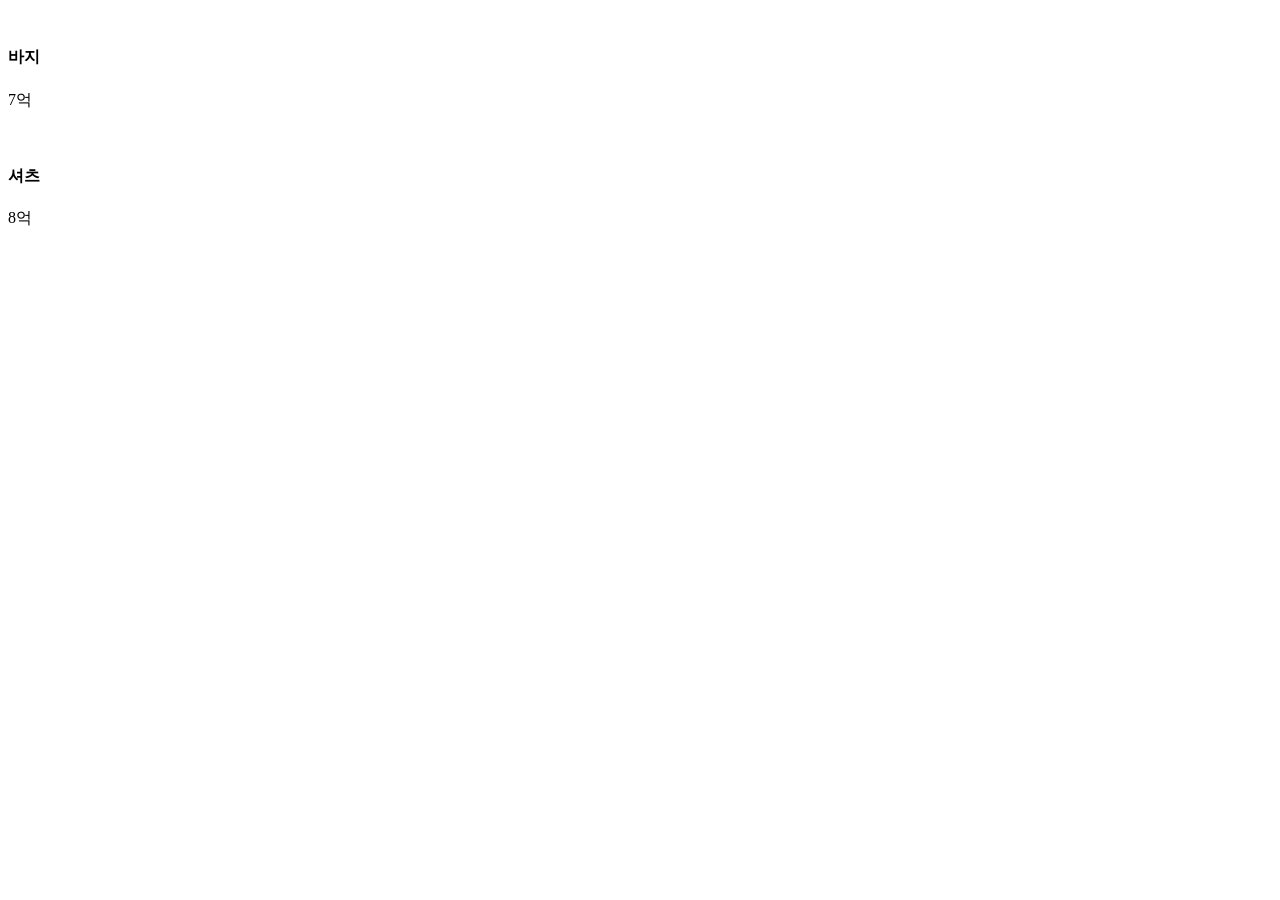
==== src/main/resources/templates/list.html @ d0dd8eb7 "Thymeleaf로 서버데이터 html에 전송✨ HTML에 서버데이터 넣으려면 -> 파라미터에 Model model -> model.addAttribute(작명,데이터) -> HT" ====
<!doctype html>
<html lang="en">
<head>
    <meta charset="UTF-8">
    <meta name="viewport"
          content="width=device-width, user-scalable=no, initial-scale=1.0, maximum-scale=1.0, minimum-scale=1.0">
    <meta http-equiv="X-UA-Compatible" content="ie=edge">
    <title>Document</title>
</head>
<body>
<div>
    <img>
    <h4 th:text="${name}">바지</h4>
    <p>7억</p>
</div>
<div>
    <img>
    <h4>셔츠</h4>
    <p>8억</p>
</div>
</body>
</html>
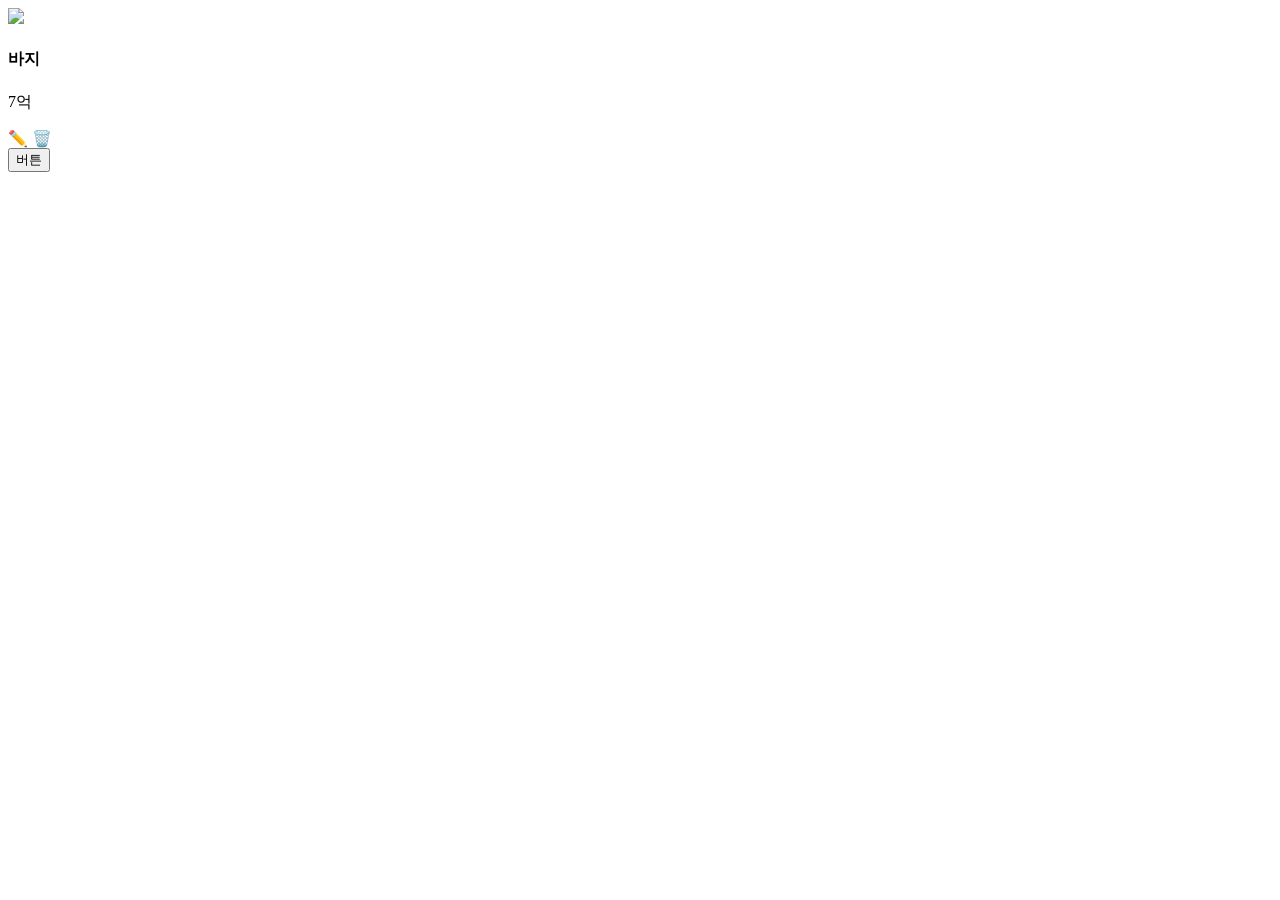
==== commit 8f4171ea: "삭제 기능 구현✨" ====
--- a/src/main/resources/templates/list.html
+++ b/src/main/resources/templates/list.html
@@ -1,3 +1,5 @@
+<!--리스트 페이지-->
+
 <!doctype html>
 <html lang="en">
 <head>
@@ -6,17 +8,48 @@
           content="width=device-width, user-scalable=no, initial-scale=1.0, maximum-scale=1.0, minimum-scale=1.0">
     <meta http-equiv="X-UA-Compatible" content="ie=edge">
     <title>Document</title>
+    <link href="/main.css"rel="stylesheet">
 </head>
 <body>
-<div>
-    <img>
-    <h4 th:text="${name}">바지</h4>
-    <p>7억</p>
+
+<div th:replace="~{ nav.html::navbar }"></div>
+
+<div class="card" th:each="i : ${items}"> <!--데이터들을 하나하나 꺼내줌 i 에다가 -->
+    <img src="https://placehold.co/300">
+    <div>
+<!--1. 수정버튼 누르면 글수정페이지로 -->
+        <a th:href="@{ '/detail/' + ${i.id} }"><!--상세페이지 이동하는 링크 만들기-->
+            <h4 th:text="${i.title}">바지</h4>
+        </a>
+        <p th:text="${i.price + '원'}">7억</p>
+        <a th:href="@{/edit/{id}(id=${i.id})}">✏️</a>
+        <span th:onclick="fetch('/item?id=[[${i.id}]]', {method : 'DELETE'})
+
+            .then(r => r.text())
+            .then(() => {
+                location.reload();
+            })
+">🗑️</span>
+        <!--.then() 붙이면 AJAX 요청 완료시 코드실행가능,  location.reload(); 브라우저 새로고침 해줌,
+                                                                                             .then((a) => {
+                                                                    서버가 보낸 데이터 줄력 해줌  console.log(a); -->
+
+    </div>               <!--/item 으로 DELETE 요청을 날리면 삭제-->
 </div>
-<div>
-    <img>
-    <h4>셔츠</h4>
-    <p>8억</p>
-</div>
+<!--    <a th:href= "@{'/edit/' + ${i.id}}">✏️</a>   -->
+
+<!-- 버튼누를때 자바스크립트 실행하고싶다-->
+<button class="btn">버튼</button>
+<script>
+    //html 페이지의. class="btn"을 [0](그중에 맨위) 찾아서 그거 클릭시 (이벤트) fetch('test1') 실행해주세요
+    document.querySelectorAll('.btn')[0].addEventListener('click',function() {
+        fetch('/test1?name=kim&age=20')
+    })
+</script>
+
+<!--<script> //html 파일 로드시 1회 실행-->
+<!--    fetch('/test1') // 이 url로 get요청 날려줌-->
+<!--</script>-->
+
 </body>
 </html>
